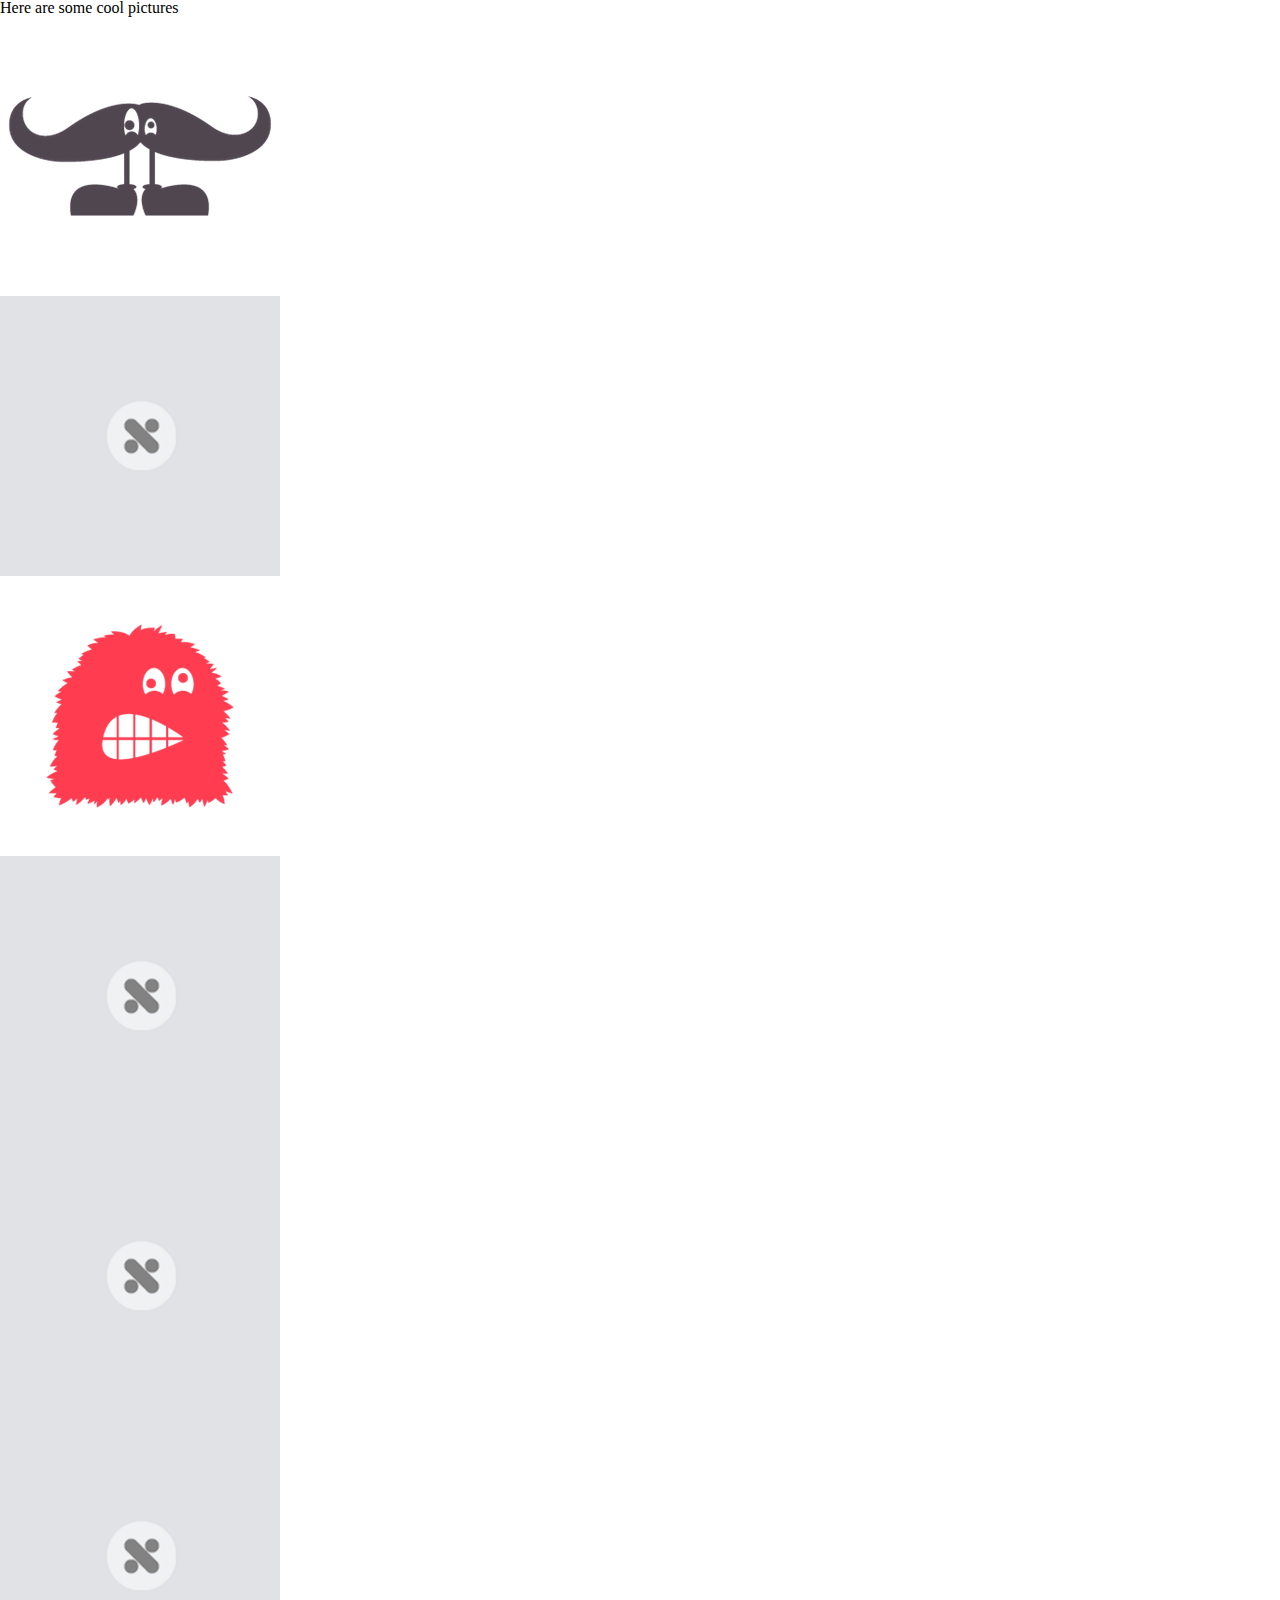
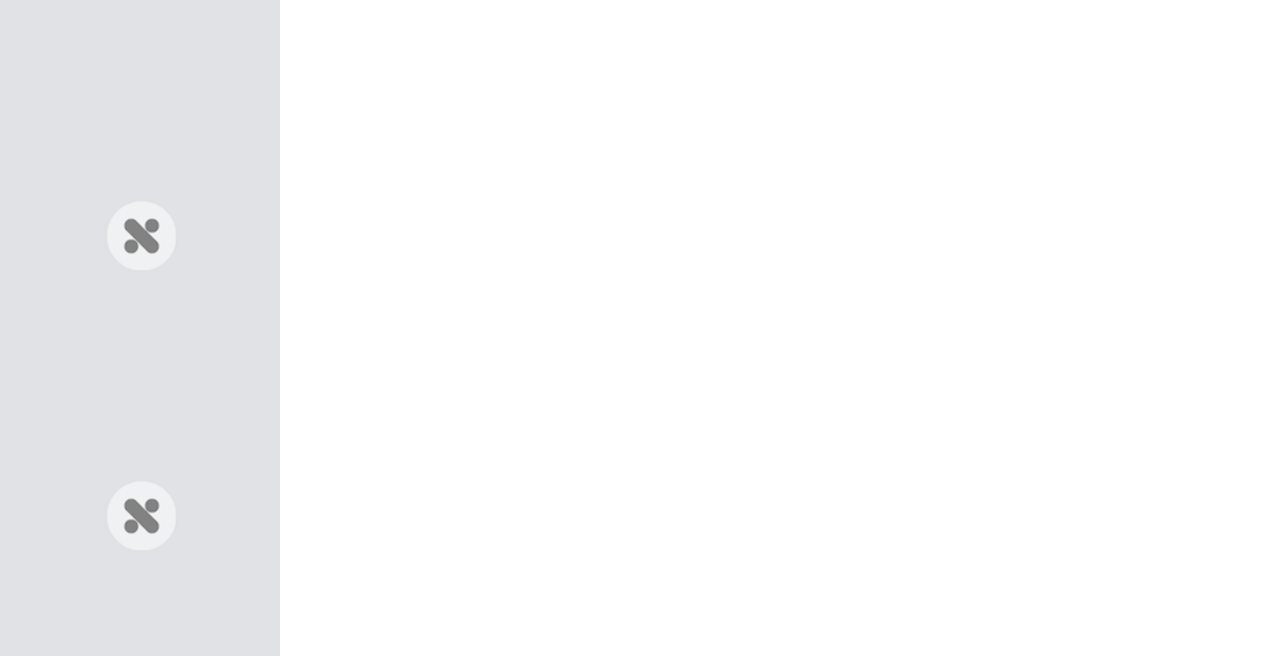
==== index.html @ fa2155f8 "matching game layout" ====
<html class=""><head>
<meta http-equiv="content-type" content="text/html; charset=windows-1252">
    <!-- Add a title for the main tab-->
    <title>:CSS;with Ponys'</title>
    <!-- AddWhere's the CSS< our stylesheet -->
 
    <link href="index%281%29_files/css_002.css" rel="stylesheet" type="text/css">
    <link href="index%281%29_files/css_004.css" rel="stylesheet" type="text/css">

    <link href="index%281%29_files/css_003.css" rel="stylesheet" type="text/css">
    <link href="index%281%29_files/css.css" rel="stylesheet" type="text/css">
    <!-- Include Reset -->
    <link rel="stylesheet" type="text/css" href="index%281%29_files/reset.css">
   <link rel="stylesheet" href="css/style.css" type="text/css" media="screen">

    


</head>
<body>
    <!-- Our overall wrapper for the page -->
    <div id="gallery-wrapper">
        <!-- A header tag using h1 -->
        <h1>Here are some cool pictures</h1>
            <!-- Each image is using a div with class "image." You can target them individually with the second class: the number following -->
            <div class="image one">
                <!-- Add another div to indicate whether its a portrait or a landscape image -->
                
                <div class="landscape">
                    <!-- Our image tag -->
                    <img src="img/monster-06.jpg">
                </div><!-- A div to hold our caption -->
                
            </div>            

            <div class="image two">
                <div class="landscape">
                    <img src="img/memory-default.jpg">
                </div>
                
            </div>            

            <div class="image three">
                
                
            <div class="landscape">
                    <img src="img/monsters-02.jpg">
                </div></div>            

            <div class="image four">        
                
                
            
<div class="landscape">
                    <img src="img/memory-default.jpg">
                </div></div>            

            <div class="image five">
                <div class="landscape">
                    <img src="img/memory-default.jpg">
                </div>
                
            </div>            
            
            <div class="image six">
                <div class="landscape">
                    <img src="img/memory-default.jpg">
                </div>
                
            </div>


            <div class="image seven">
                <div class="landscape">
                    <img src="img/memory-default.jpg">
                </div>
                                
            </div>

            <div class="image eight">
                <div class="landscape">
                    <img src="img/memory-default.jpg">
                </div>
                
            </div>

            

            

            

            
    </div>

</body></html>
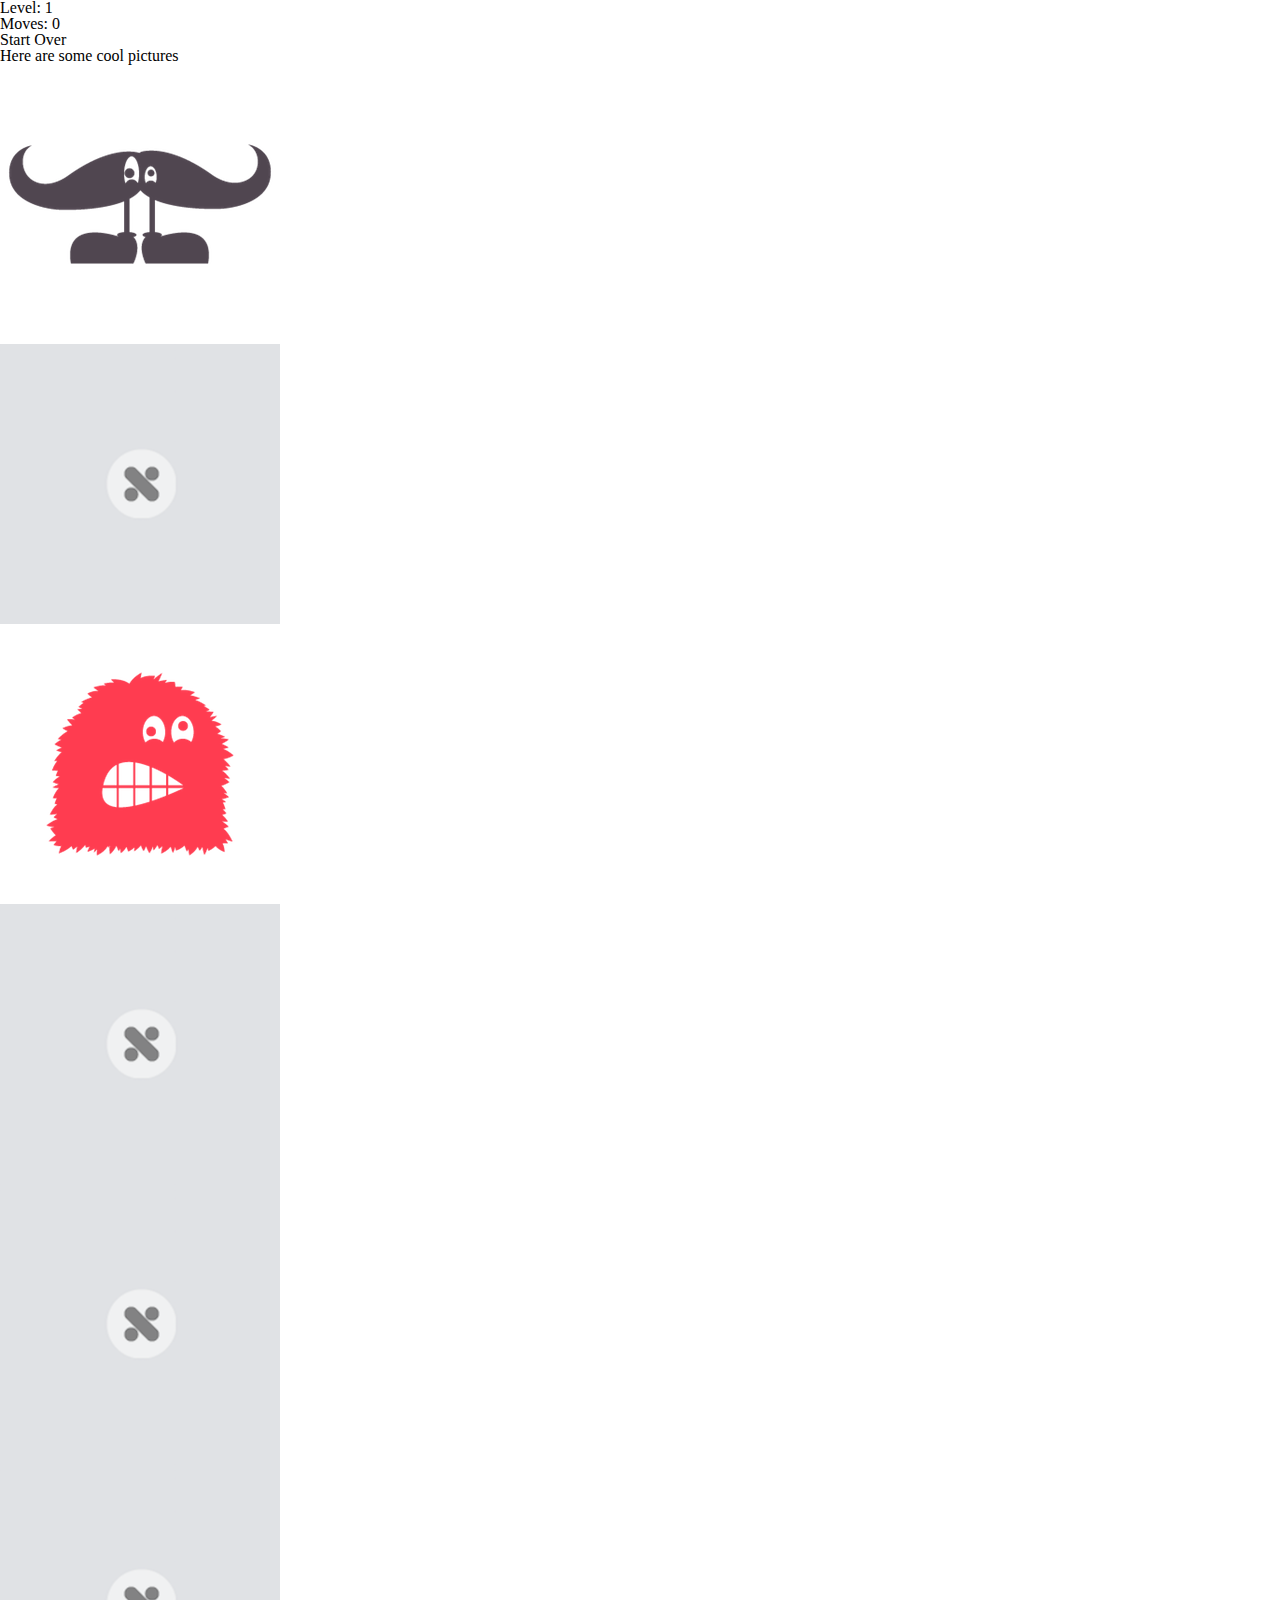
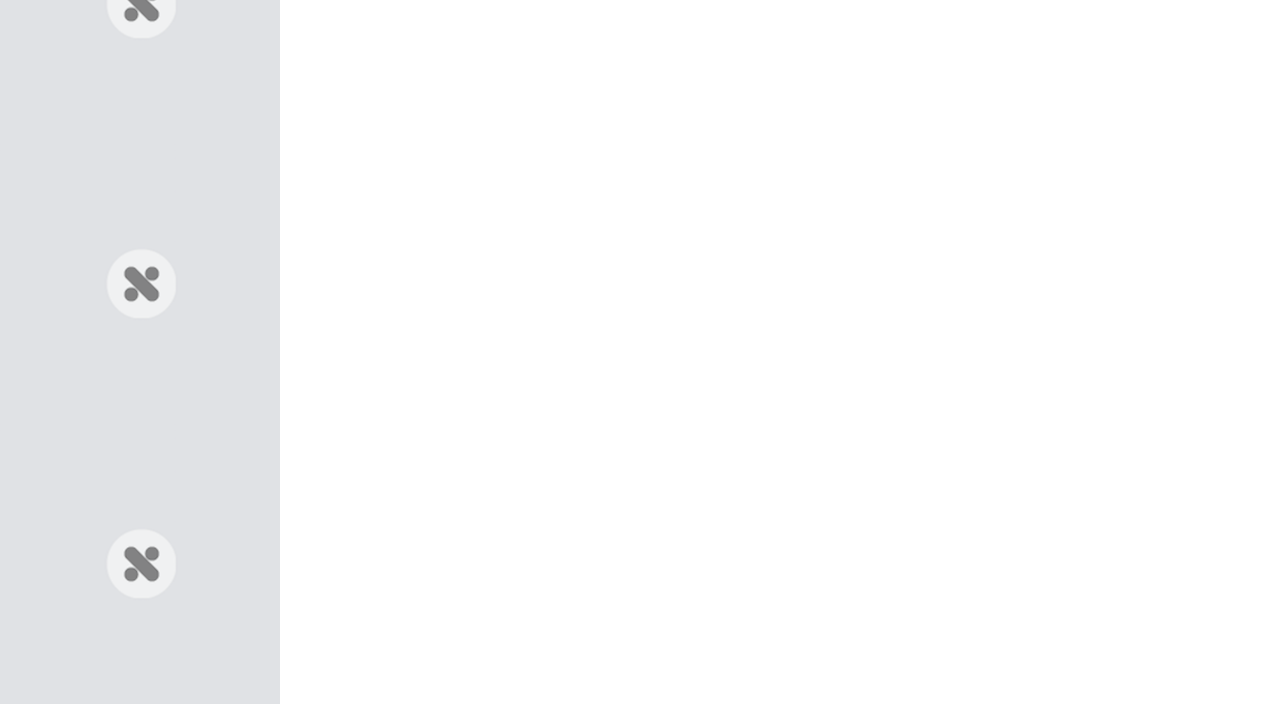
==== commit 2a655c84: "Top bar added, working gallery added" ====
--- a/index.html
+++ b/index.html
@@ -1,11 +1,12 @@
 <html class=""><head>
 <meta http-equiv="content-type" content="text/html; charset=windows-1252">
     <!-- Add a title for the main tab-->
-    <title>:CSS;with Ponys'</title>
+    <title>The Matching Game</title>
     <!-- AddWhere's the CSS< our stylesheet -->
  
     <link href="index%281%29_files/css_002.css" rel="stylesheet" type="text/css">
     <link href="index%281%29_files/css_004.css" rel="stylesheet" type="text/css">
+<link href="https://fonts.googleapis.com/css?family=Creepster" rel="stylesheet" type="text/css">
 
     <link href="index%281%29_files/css_003.css" rel="stylesheet" type="text/css">
     <link href="index%281%29_files/css.css" rel="stylesheet" type="text/css">
@@ -19,6 +20,19 @@
 </head>
 <body>
     <!-- Our overall wrapper for the page -->
+
+    <div id="game-wrapper">
+        <!-- Make top left text div. -->
+        <div id="level">
+        Level: 1
+        </div>
+        <div id="moves">
+        Moves: 0
+        </div>
+        <!-- Make top right text div. -->
+        <div id="start-over">
+        Start Over
+        </div></div>
     <div id="gallery-wrapper">
         <!-- A header tag using h1 -->
         <h1>Here are some cool pictures</h1>
